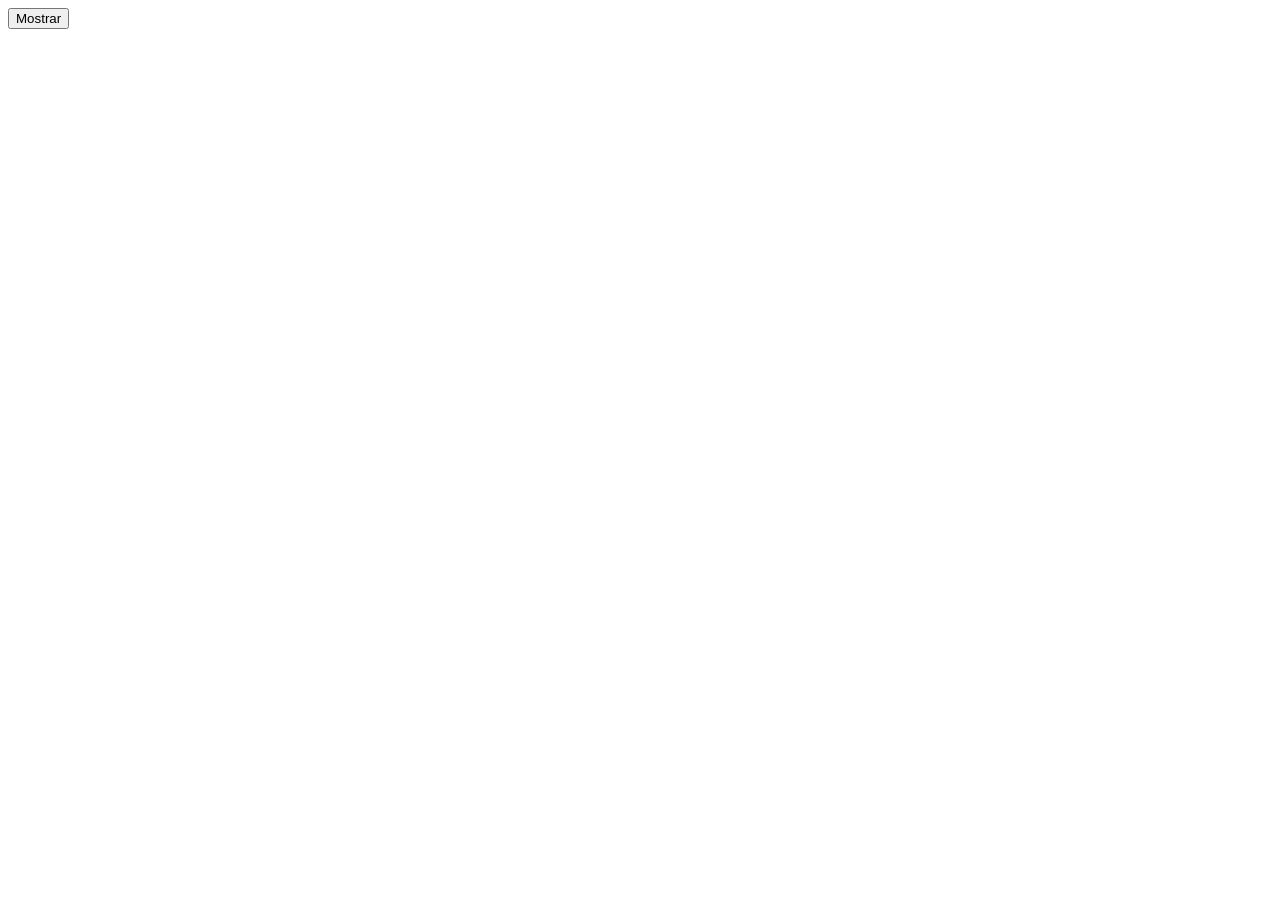
==== Proyecto/caja/index.html @ 15466757 "index" ====
<!DOCTYPE html>
<html lang="en">
<head>
    <meta charset="UTF-8">
    <meta name="viewport" content="width=device-width, initial-scale=1.0">
    <title>Proyecto1: Ocular y Mostrar caja </title>
    <link rel="stylesheet" href="./caja/css/style.css">
    <script src="./caja/js/caja.js" defer type="text/javascript"></script>
</head>
<body>
    <article class="cuadrado"></article> 
    <button class="boton">Mostrar</button>
    
</body>
</html>
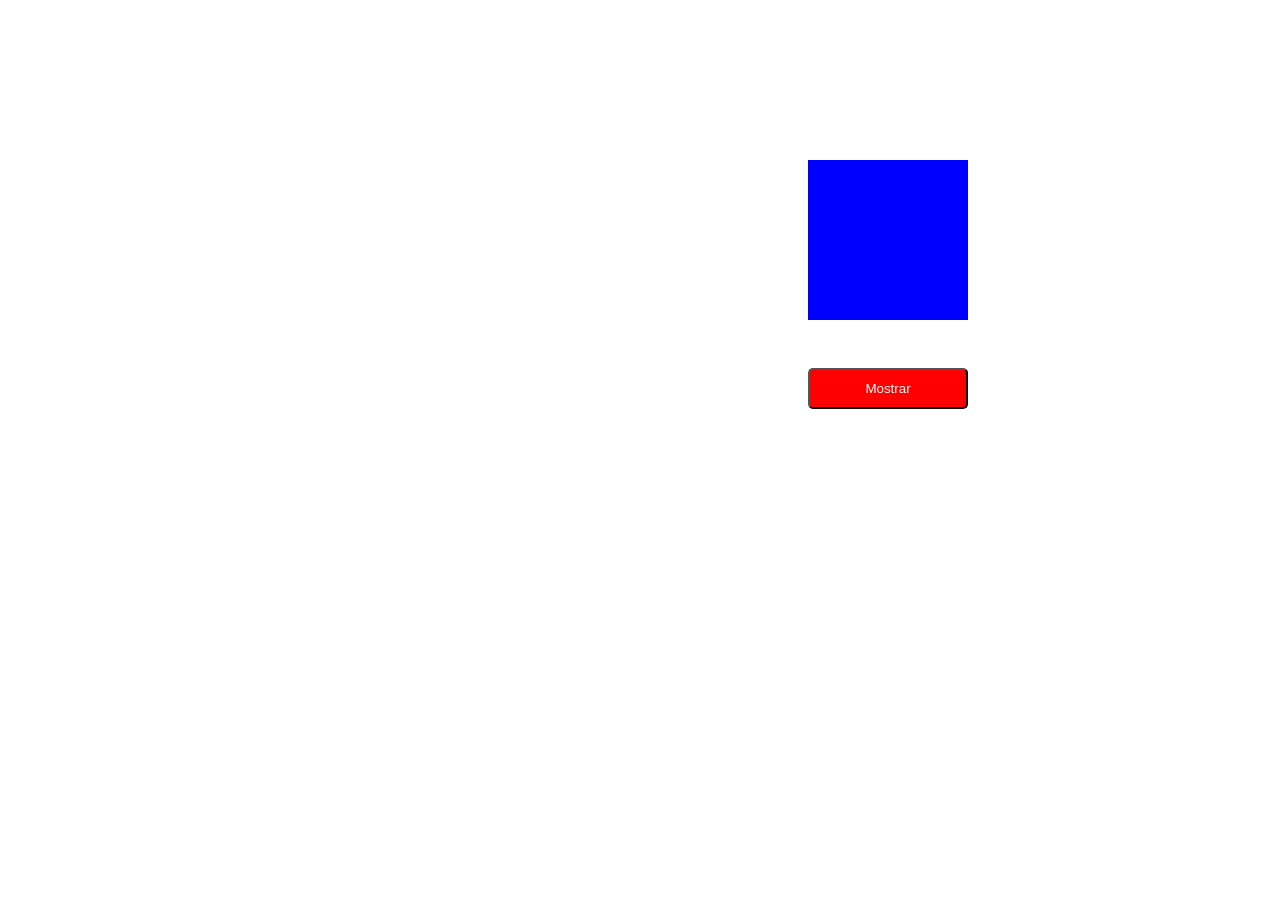
==== commit a2beb42c: "caja" ====
--- a/Proyecto/caja/index.html
+++ b/Proyecto/caja/index.html
@@ -4,8 +4,8 @@
     <meta charset="UTF-8">
     <meta name="viewport" content="width=device-width, initial-scale=1.0">
     <title>Proyecto1: Ocular y Mostrar caja </title>
-    <link rel="stylesheet" href="./caja/css/style.css">
-    <script src="./caja/js/caja.js" defer type="text/javascript"></script>
+    <link rel="stylesheet" href="./css/style.css">
+    <script src="./js/caja.js" defer type="text/javascript"></script>
 </head>
 <body>
     <article class="cuadrado"></article> 
--- a/Proyecto/caja/css/style.css
+++ b/Proyecto/caja/css/style.css
@@ -0,0 +1,27 @@
+.cuadrado {
+    width: 10rem;
+    height: 10rem;
+    margin-top: 10rem;
+    margin-left: 50rem;
+    background-color: blue;
+
+    
+    
+
+}
+
+.boton {
+    background-color: red;
+    margin-top: 3rem;
+    border-radius: 5px;
+    color: white;
+    width: 10rem;
+    padding: 0.7rem;
+    margin-left: 50rem;
+   
+}
+
+.boton:hover {
+    background-color: green;
+    color: white;
+}
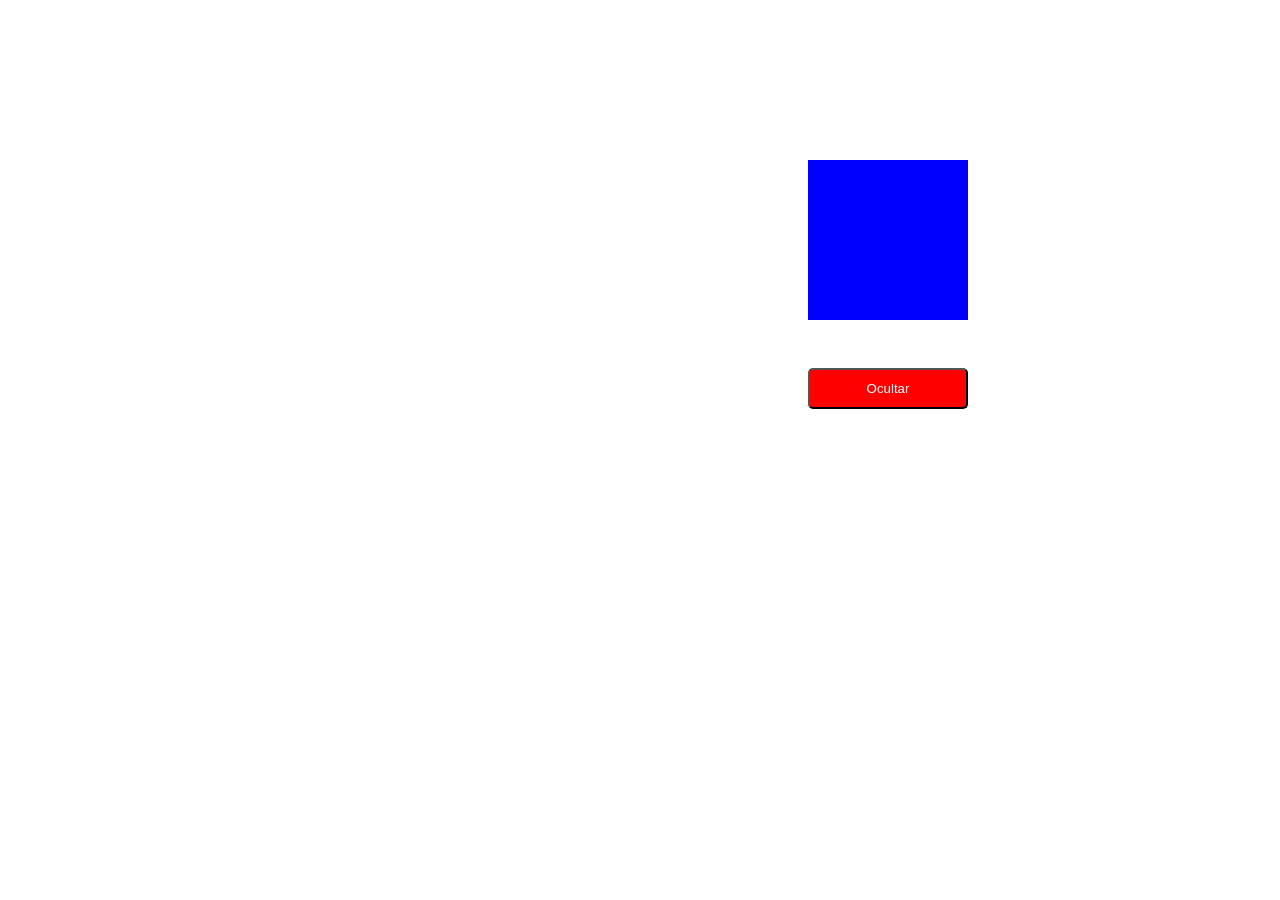
==== commit fea8848c: "caja" ====
--- a/Proyecto/caja/index.html
+++ b/Proyecto/caja/index.html
@@ -9,7 +9,7 @@
 </head>
 <body>
     <article class="cuadrado"></article> 
-    <button class="boton">Mostrar</button>
+    <button class="boton">Ocultar</button>
     
 </body>
 </html>
